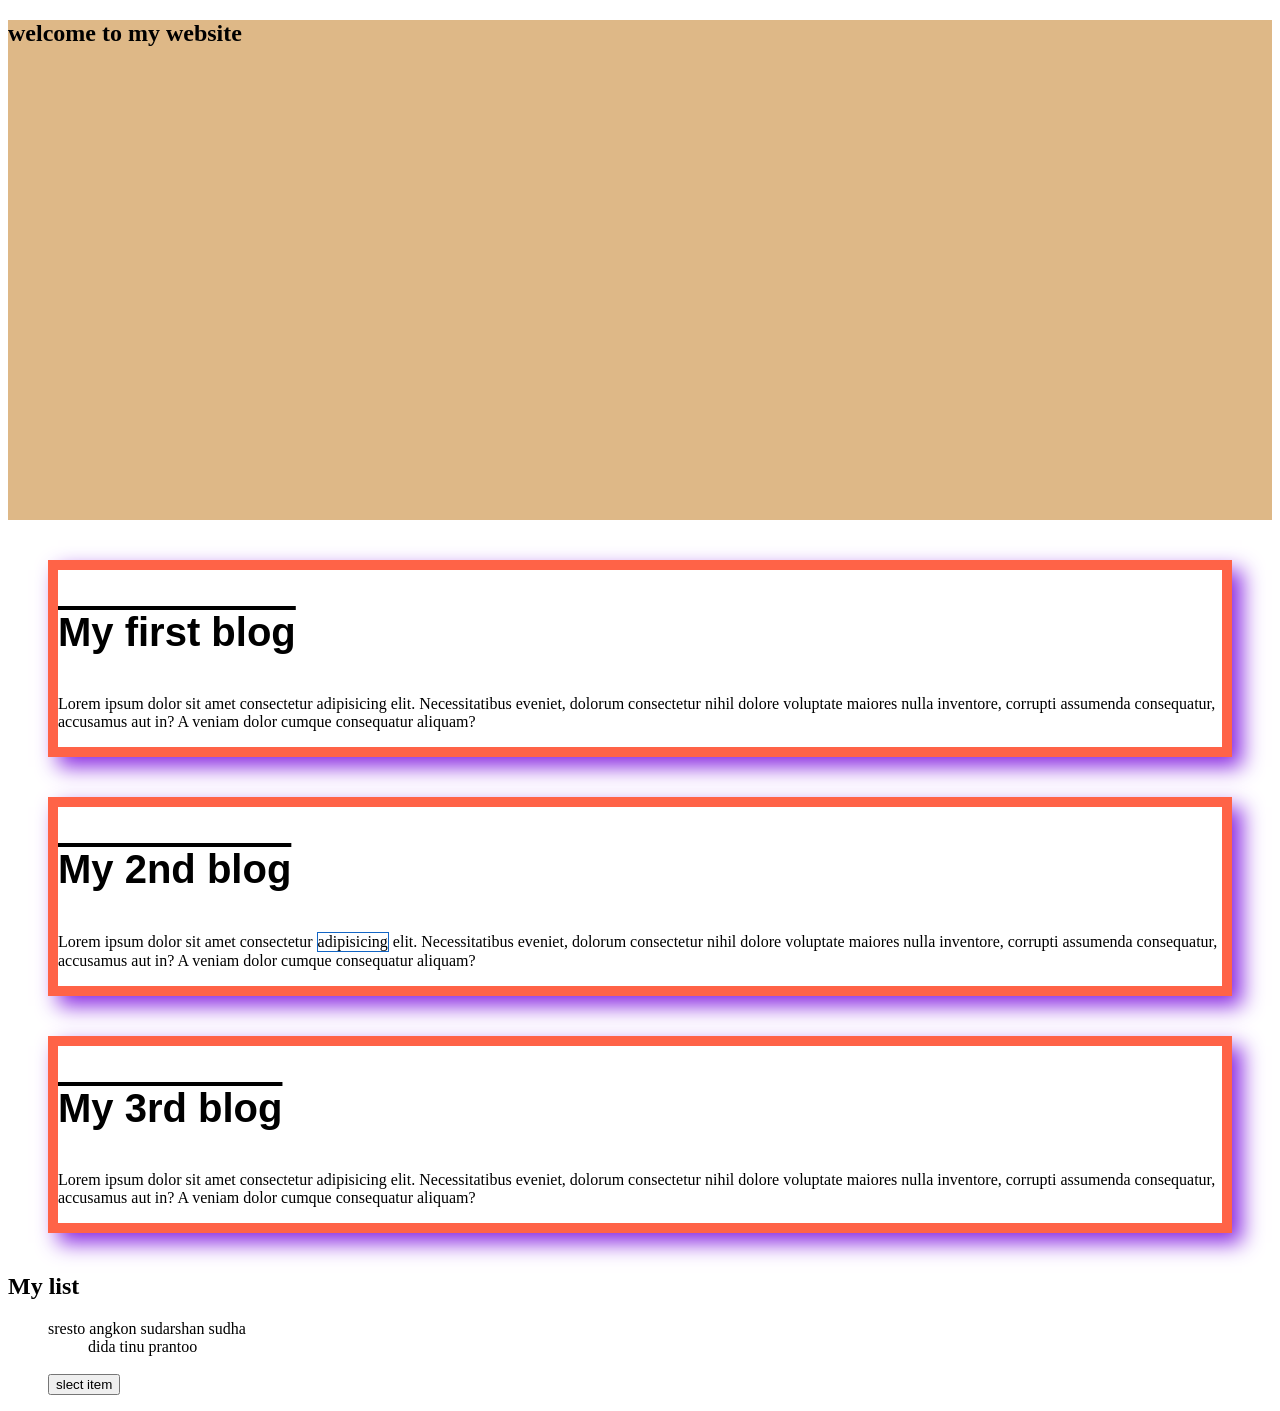
==== html-css/blogs.html @ 45391e88 "first commit" ====
<!DOCTYPE html>
<html lang="en">
<head>
    <meta charset="UTF-8">
    <meta name="viewport" content="width=device-width, initial-scale=1.0">
    <title>Document</title>
    <link rel="stylesheet" href="styles/blog.css">

    <style>

    </style>
   
</head>
<body>

<header>
    <h2 class="img">welcome to my website</h2>
</header>

    <div class="blog">
        <h3>My first blog</h3>
        <p>Lorem ipsum dolor sit amet consectetur adipisicing elit. Necessitatibus eveniet, dolorum consectetur nihil dolore voluptate maiores nulla inventore, corrupti assumenda consequatur, accusamus aut in? A veniam dolor cumque consequatur aliquam?</p>
    </div>

    <div class="sc-blog blog">
        <h3>My 2nd blog</h3>
        <p>Lorem ipsum dolor sit amet consectetur <span class="ok">adipisicing</span> elit. Necessitatibus eveniet, dolorum consectetur nihil dolore voluptate maiores nulla inventore, corrupti assumenda consequatur, accusamus aut in? A veniam dolor cumque consequatur aliquam?</p>
    </div>

    <div class="blog">
        <h3>My 3rd blog</h3>
        <p>Lorem ipsum dolor sit amet consectetur adipisicing elit. Necessitatibus eveniet, dolorum consectetur nihil dolore voluptate maiores nulla inventore, corrupti assumenda consequatur, accusamus aut in? A veniam dolor cumque consequatur aliquam?</p>
    </div>

<h2>My list</h2>
    <ol>
        <li>sresto</li>
        <li>angkon</li>
        <li>sudarshan</li>
        <li>sudha
            <ul>
            <li>dida</li>
            <li>tinu</li>
            <li>prantoo</li>
            </ul>
        </li>
        <br>
        <button>slect item</button>
    </ol>

    
</body>
</html>
---- html-css/styles/blog.css ----
h3{
    font-size: 40px;
    text-decoration: overline;
    font-family: 'Segoe UI', Tahoma, Geneva, Verdana, sans-serif;
}

.blog{
    margin: 40px;
    border: 10px  solid tomato;
    box-shadow: 10px 10px 20px blueviolet;
}
.ok{
    border: 1px solid rgb(18, 101, 196);
    display: inline-block;
}

li{
    display: inline;
}

.img{
    height: 500px;
    background-color: burlywood;
    background-image: url('../image/ok.jpg');
    background-size: auto;
    background-repeat: no-repeat;
}
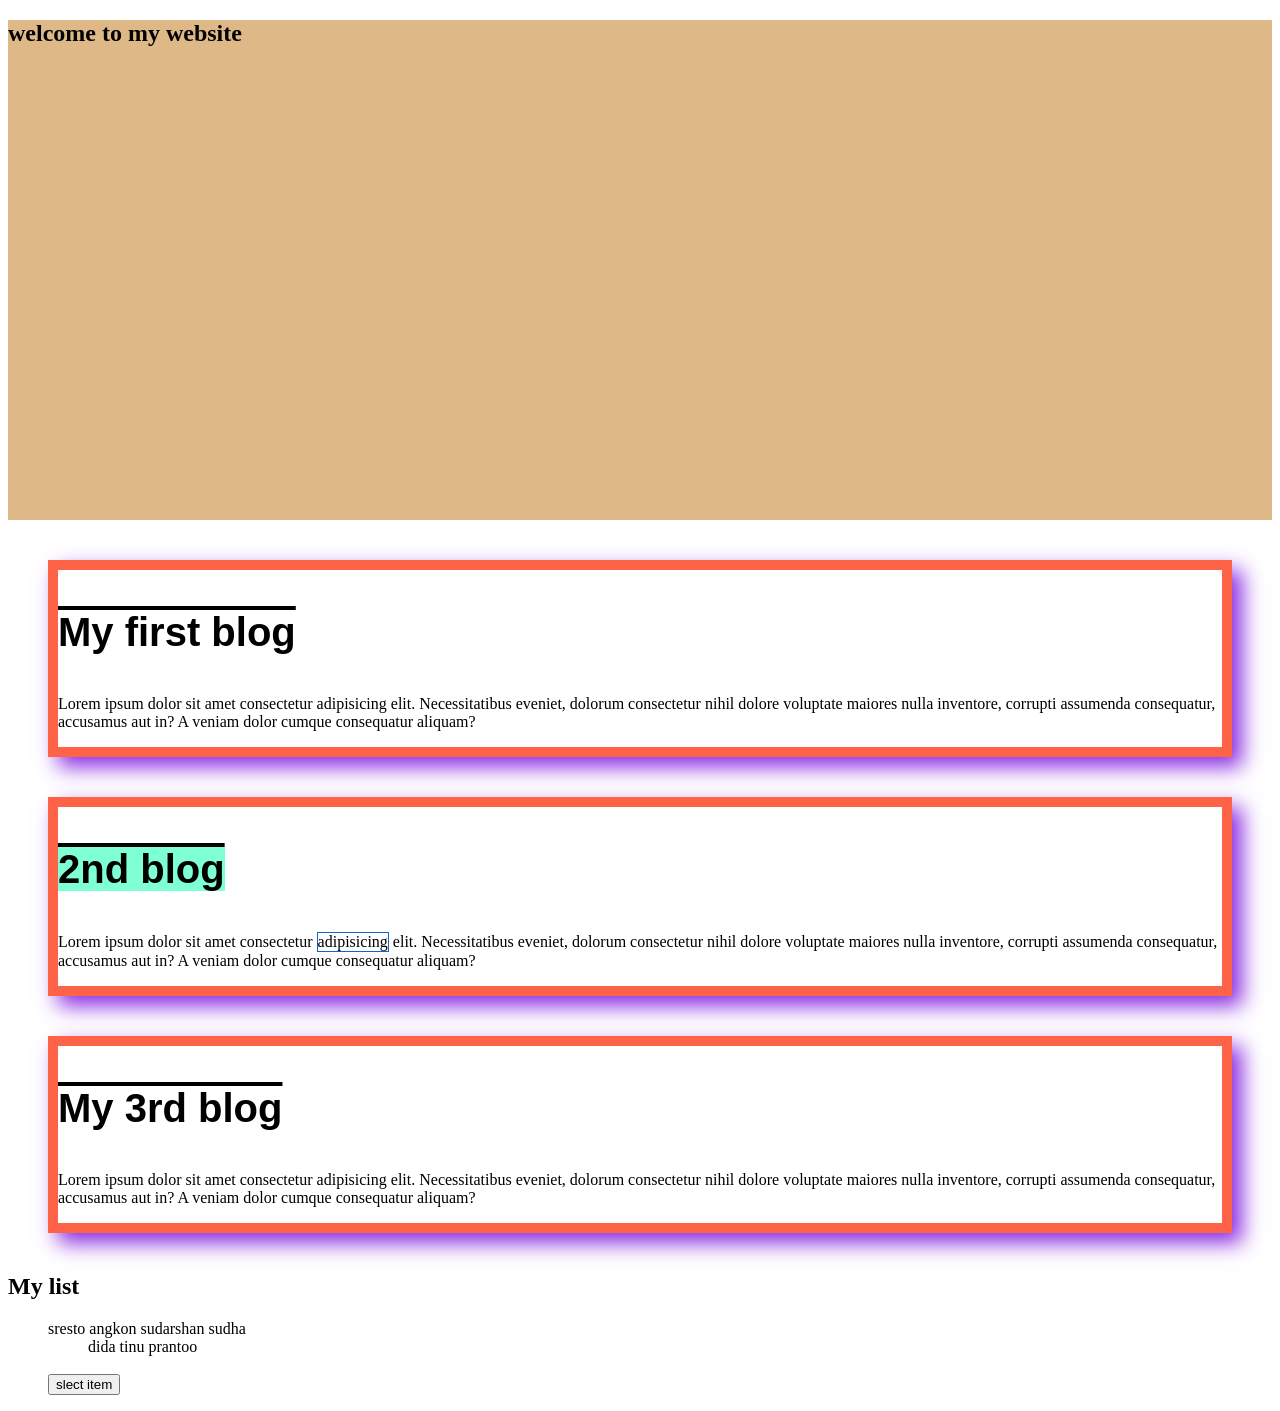
==== commit 2f2a5837: "add the span tag" ====
--- a/html-css/blogs.html
+++ b/html-css/blogs.html
@@ -5,6 +5,7 @@
     <meta name="viewport" content="width=device-width, initial-scale=1.0">
     <title>Document</title>
     <link rel="stylesheet" href="styles/blog.css">
+        <link rel="shortcut icon" href="5974636.png" type="image/x-icon">
 
     <style>
 
@@ -23,7 +24,7 @@
     </div>
 
     <div class="sc-blog blog">
-        <h3>My 2nd blog</h3>
+        <h3><span id="send">2nd blog</span> </h3>
         <p>Lorem ipsum dolor sit amet consectetur <span class="ok">adipisicing</span> elit. Necessitatibus eveniet, dolorum consectetur nihil dolore voluptate maiores nulla inventore, corrupti assumenda consequatur, accusamus aut in? A veniam dolor cumque consequatur aliquam?</p>
     </div>
 
--- a/html-css/styles/blog.css
+++ b/html-css/styles/blog.css
@@ -24,4 +24,7 @@
     background-image: url('../image/ok.jpg');
     background-size: auto;
     background-repeat: no-repeat;
+}
+#send{
+    background-color: aquamarine;
 }
